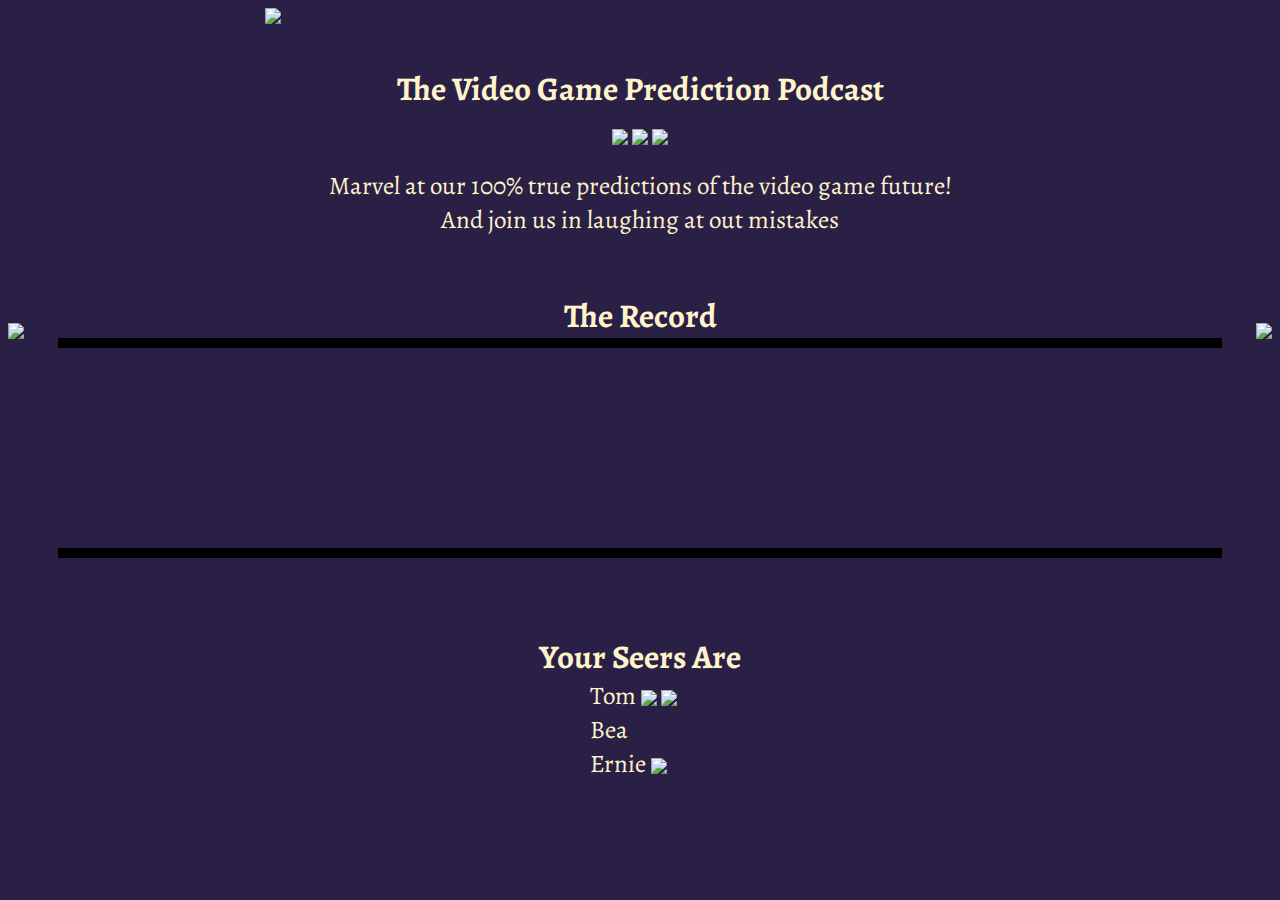
==== index.html @ 66165ee6 "AWS images, margin fixes" ====
<!DOCTYPE html>
<html lang="en">
    <head>
        <link href="prophet.css" rel="stylesheet">
        <title>Fun And Prophets</title>

        <!-- Favicon -->
        <link rel="apple-touch-icon" sizes="180x180" href="/apple-touch-icon.png">
        <link rel="icon" type="image/png" sizes="32x32" href="/favicon-32x32.png">
        <link rel="icon" type="image/png" sizes="16x16" href="/favicon-16x16.png">
        <link rel="manifest" href="/site.webmanifest">
        <link rel="mask-icon" href="/safari-pinned-tab.svg" color="#5bbad5">
        <meta name="msapplication-TileColor" content="#da532c">
        <meta name="theme-color" content="#ffffff">

        <script src="https://ajax.googleapis.com/ajax/libs/webfont/1.6.26/webfont.js"></script>

        <meta property="og:image"
        content="https://s3.us-east-2.amazonaws.com/fun-and-prophets/fnp_album_art.jpg">
        <meta charset="utf-8">
        <meta name="viewport"
        content="width=device-width, initial-scale=1">
        <meta name="description"
        content="The Video Game Prediction Podcast where we share our gifts of 100% true video game divination... and revel in our mistakes.">
        <script>
        (function(i, s, o, g, r, a, m) {
        i['GoogleAnalyticsObject'] = r;
        i[r] = i[r] || function() {
        (i[r].q = i[r].q || []).push(arguments)
        }, i[r].l = 1 * new Date();
        a = s.createElement(o),
        m = s.getElementsByTagName(o)[0];
        a.async = 1;
        a.src = g;
        m.parentNode.insertBefore(a, m)
        })(window, document, 'script', 'https://www.google-analytics.com/analytics.js', 'ga');
        ga('create', 'UA-46705501-4', 'auto');
        ga('send', 'pageview');
        </script>
        <!-- Plotly -->
        <script src="https://cdn.plot.ly/plotly-basic-latest.min.js"></script>
        <!-- PIXIjs -->
        <script src="https://cdnjs.cloudflare.com/ajax/libs/pixi.js/4.6.2/pixi.min.js" crossorigin="anonymous"></script>
    </head>
    <body>
        <div class="content" style="padding:0px">
            <div id="crystalBall">
            </div>
            <img src="https://s3.us-east-2.amazonaws.com/fun-and-prophets/website_art.png" style="width:100%">
        </div>
        <div class="pad">
            <div class="content">
                <br/>
                <h1>
                The Video Game Prediction Podcast
                </h1>
                <br/>
                <!-- Social Buttons -->
                <div class="center" style="max-width: 200px;">
                    <a href="https://www.facebook.com/FunAndProphets" target="_blank"><img src="https://s3.us-east-2.amazonaws.com/fun-and-prophets/facebook_tile.png" class="icon"></a>
                    <a href="mailto:funandprophets@gmail.com" target="_blank"><img src="https://s3.us-east-2.amazonaws.com/fun-and-prophets/mail_tile.png" class="icon"></a>
                    <a href="https://twitter.com/funandprophets" target="_blank"><img src="https://s3.us-east-2.amazonaws.com/fun-and-prophets/twitter_tile.png" class="icon"></a>
                </div>
                <br/>
                <h2>Marvel at our 100% true predictions of the video game future!</h2>
                <h2>And join us in laughing at out mistakes</h2>
                <br/>
                <br/>
            </div>
        </div>
            <h1>
                The Record
            </h1>
            <div style="position: relative; margin-bottom: 20px;">
                <img src="https://s3.us-east-2.amazonaws.com/fun-and-prophets/scrollStart.png" style="position: absolute; top:-15px; left: 0px; z-index: 10;">
                <div id="scoreBoardContainer">
                    <div id="scoreBoard">
                    </div>
                </div>
                <img src="https://s3.us-east-2.amazonaws.com/fun-and-prophets/scrollEnd.png" style="position: absolute; top:-15px; right: 0px; z-index: 10;">
            </div>
        <div class="pad">
            <div class="content">
                <br/>
                <br/>
                <h1 style="margin: 0px">Your Seers Are</h1>
                <div class="center">
                    <div class="credit">
                        <h2 style="display:inline;">
                            Tom
                        </h2>
                        <a href="https://www.TomLum.com" target="_blank"><img class="miniIcon" src="https://s3.us-east-2.amazonaws.com/fun-and-prophets/website.png"></a>
                        <a href="https://twitter.com/TomLumPerson" target="_blank"><img class="miniIcon" src="https://s3.us-east-2.amazonaws.com/fun-and-prophets/twitter.png">
                        </a>
                    </div>
                    <div class="credit">
                        <h2 style="display:inline;">
                            Bea
                        </h2>
                    </div>
                    <div class="credit">
                        <h2 style="display:inline;">
                            Ernie
                        </h2>

                        <a href="https://twitter.com/bringydingy" target="_blank"><img class="miniIcon" src="https://s3.us-east-2.amazonaws.com/fun-and-prophets/twitter.png">
                        </a>
                    </div>
                </div>

                <script src="scoreBoard.js">
                </script>
                <script src="crystalBall.js">
                </script>
                </canvas>
            </div>
        </div>
    </body>
</html>
---- prophet.css ----
@import url('https://fonts.googleapis.com/css?family=Alegreya');
@import url('https://fonts.googleapis.com/css?family=Open+Sans');

body {
	background-color: #2a2045;
	text-align: center;
	max-width: 100%;
}

h1, h2, h3 {
	margin: 0px;
	font-family: Alegreya;
	color: #fff3cb;
	text-align: center;
}

h2, h3 {
	font-weight: lighter;
}

h1 {
	font-size: 33px;
}
h2 {
	font-size: 25px;
}

a {
	font-family: Alegreya, cursive;
	color:#f8cbff;
	text-decoration: none;
}

a:hover {
	color:#ffffff;
	text-decoration: none;
}

a:active {
	color:#ffffff;
	text-decoration: none;
}

p {
	text-indent: 15px;
	font-family: Open Sans;
	text-align: justify;
	color: #fff3cb;
	font-size: 20px;
	font-weight: lighter;
}

#scoreBoardContainer{
	max-width: 5160px;
	height: 200px;
	overflow: scroll;
	margin-left: 50px;
	margin-right: 50px;
	background-color: "fff3cb";
	border-top: solid #000 10px;
	border-bottom: solid #000 10px;
	z-index: 10;
}

#crystalBall {
	position: relative;
	max-width: 100%;
}

#crystalBall > canvas{
	max-width: 100%;
	margin: auto;
	margin-top: -70px;
	position: absolute;
	margin: 0px;
}

.pad {
	padding:20px;
}

.center {
	text-align: center;
	margin: auto;
}


.content {
	text-align: left;
	width: 100%;
	max-width: 750px;
	margin: auto;
}

.icon {
	display: inline;
	width: 30%;
}

.miniIcon {
	display: inline;
	height: 20px;
	padding-bottom: 4px;
	vertical-align: middle;
}

.credit {
	display: block;
	margin: auto;
	text-align:left;
	width: 100px;
}

.center {
	text-align:center
}
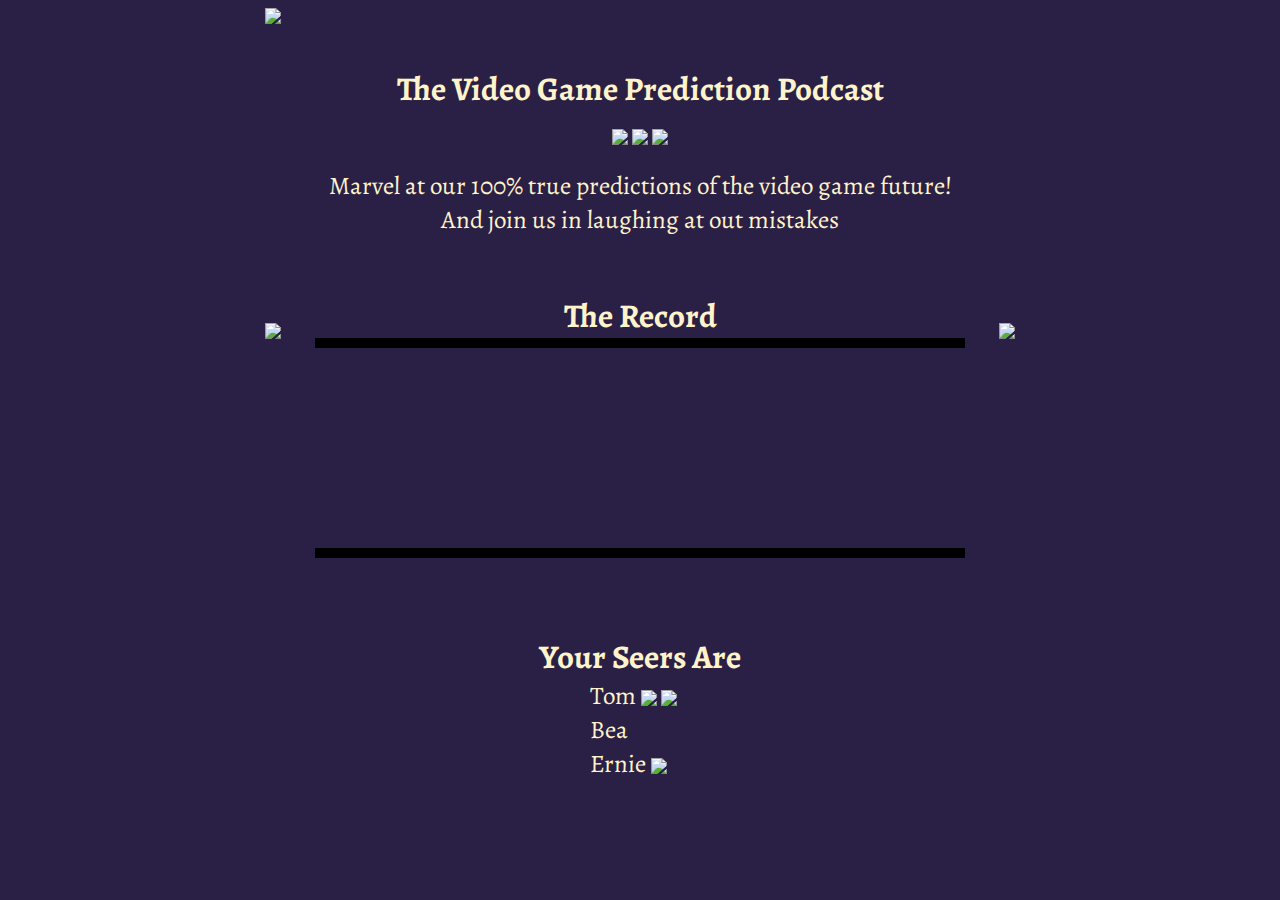
==== commit 7d8cf4e3: "Major fixes" ====
--- a/index.html
+++ b/index.html
@@ -2,7 +2,13 @@
 <html lang="en">
     <head>
         <link href="prophet.css" rel="stylesheet">
+
         <title>Fun And Prophets</title>
+        <meta name="description"
+        content="The Video Game Prediction Podcast where we share our gifts of 100% true video game divination... and revel in our mistakes.">
+
+        <meta property="og:image"
+        content="https://s3.us-east-2.amazonaws.com/fun-and-prophets/fnp_album_art.jpg">
 
         <!-- Favicon -->
         <link rel="apple-touch-icon" sizes="180x180" href="/apple-touch-icon.png">
@@ -13,15 +19,11 @@
         <meta name="msapplication-TileColor" content="#da532c">
         <meta name="theme-color" content="#ffffff">
 
-        <script src="https://ajax.googleapis.com/ajax/libs/webfont/1.6.26/webfont.js"></script>
-
-        <meta property="og:image"
-        content="https://s3.us-east-2.amazonaws.com/fun-and-prophets/fnp_album_art.jpg">
         <meta charset="utf-8">
         <meta name="viewport"
         content="width=device-width, initial-scale=1">
-        <meta name="description"
-        content="The Video Game Prediction Podcast where we share our gifts of 100% true video game divination... and revel in our mistakes.">
+
+        <script src="webfont.js"></script>
         <script>
         (function(i, s, o, g, r, a, m) {
         i['GoogleAnalyticsObject'] = r;
@@ -37,6 +39,7 @@
         ga('create', 'UA-46705501-4', 'auto');
         ga('send', 'pageview');
         </script>
+
         <!-- Plotly -->
         <script src="https://cdn.plot.ly/plotly-basic-latest.min.js"></script>
         <!-- PIXIjs -->
@@ -71,7 +74,7 @@
             <h1>
                 The Record
             </h1>
-            <div style="position: relative; margin-bottom: 20px;">
+            <div style="position: relative; margin: auto; max-width: 750px; margin-bottom: 20px;">
                 <img src="https://s3.us-east-2.amazonaws.com/fun-and-prophets/scrollStart.png" style="position: absolute; top:-15px; left: 0px; z-index: 10;">
                 <div id="scoreBoardContainer">
                     <div id="scoreBoard">
--- a/prophet.css
+++ b/prophet.css
@@ -50,29 +50,19 @@
 	font-weight: lighter;
 }
 
-#scoreBoardContainer{
-	max-width: 5160px;
-	height: 200px;
-	overflow: scroll;
-	margin-left: 50px;
-	margin-right: 50px;
-	background-color: "fff3cb";
-	border-top: solid #000 10px;
-	border-bottom: solid #000 10px;
-	z-index: 10;
-}
-
-#crystalBall {
-	position: relative;
+img {
 	max-width: 100%;
 }
 
-#crystalBall > canvas{
-	max-width: 100%;
+.center {
+	text-align:center
+}
+
+.content {
+	text-align: left;
+	width: 100%;
+	max-width: 750px;
 	margin: auto;
-	margin-top: -70px;
-	position: absolute;
-	margin: 0px;
 }
 
 .pad {
@@ -81,14 +71,6 @@
 
 .center {
 	text-align: center;
-	margin: auto;
-}
-
-
-.content {
-	text-align: left;
-	width: 100%;
-	max-width: 750px;
 	margin: auto;
 }
 
@@ -111,6 +93,31 @@
 	width: 100px;
 }
 
-.center {
-	text-align:center
+#crystalBall {
+	position: relative;
+	max-width: 100%;
 }
+
+#crystalBall > canvas{
+	max-width: 100%;
+	margin: auto;
+	margin-top: -70px;
+	position: absolute;
+	margin: 0px;
+}
+
+#scoreBoardContainer{
+	max-width: 5160px;
+	height: 200px;
+	overflow: scroll;
+	margin-left: 50px;
+	margin-right: 50px;
+	background-color: "fff3cb";
+	border-top: solid #000 10px;
+	border-bottom: solid #000 10px;
+	z-index: 10;
+}
+
+#scoreBoard{
+	background-color: #fff3cb;
+}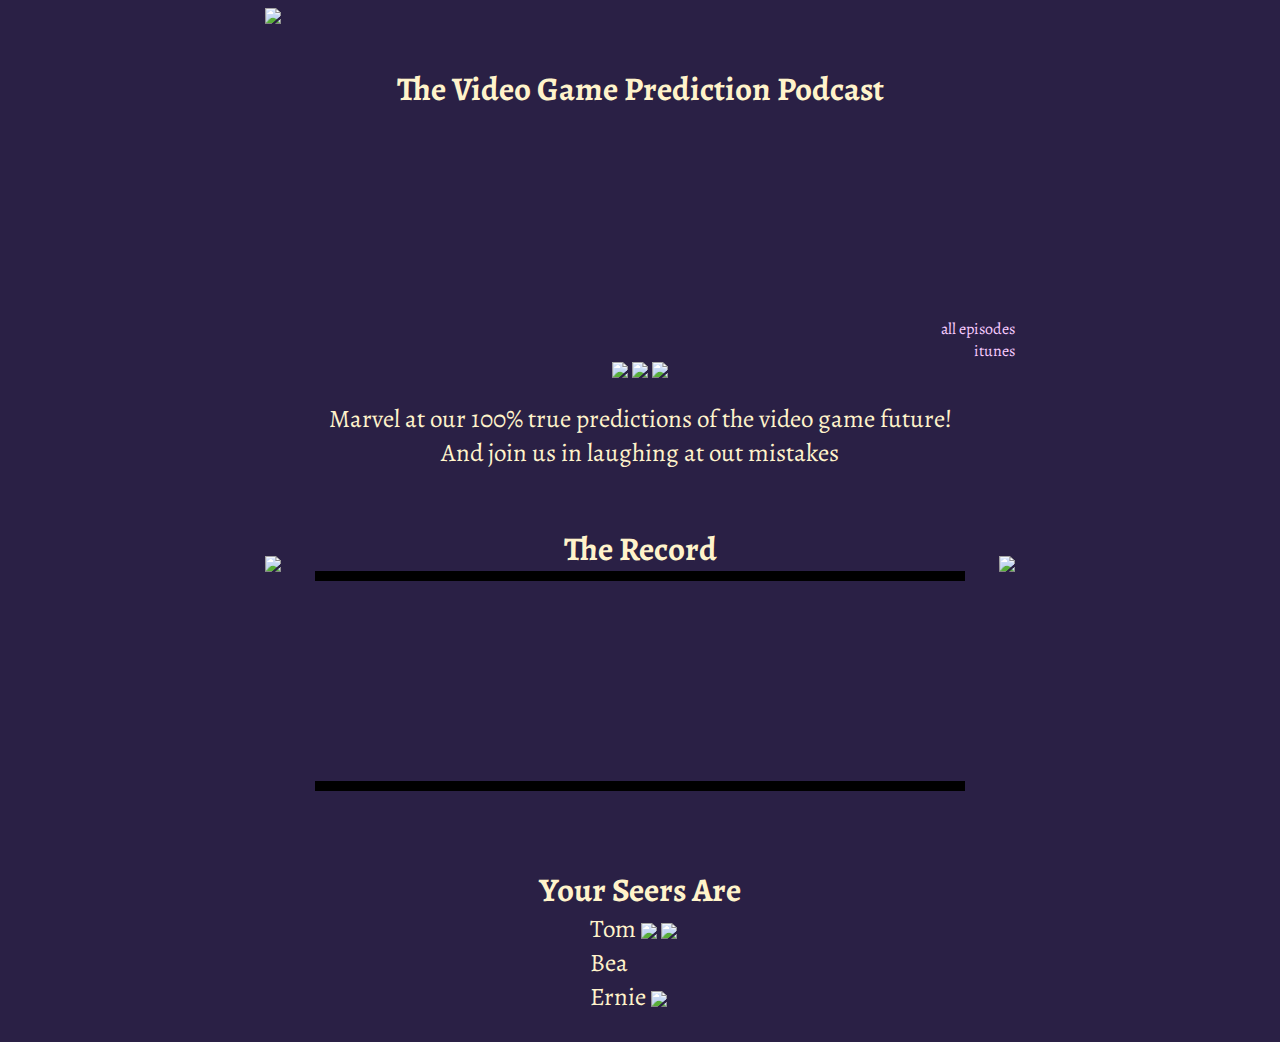
==== commit fb73e049: "RadioPublic embed" ====
--- a/index.html
+++ b/index.html
@@ -3,7 +3,7 @@
     <head>
         <link href="prophet.css" rel="stylesheet">
 
-        <title>Fun And Prophets</title>
+        <title>Fun and Prophets</title>
         <meta name="description"
         content="The Video Game Prediction Podcast where we share our gifts of 100% true video game divination... and revel in our mistakes.">
 
@@ -58,6 +58,12 @@
                 The Video Game Prediction Podcast
                 </h1>
                 <br/>
+                <iframe sandbox="allow-same-origin allow-scripts allow-top-navigation allow-popups" scrolling=no width="100%" height="185" frameborder="0" src="https://embed.radiopublic.com/e?if=fun-and-prophets-6NamQg"></iframe>
+                <div style="text-align: right">
+                    <a href="https://embed.radiopublic.com/e?if=fun-and-prophets-6NamQg" target="_blank">all episodes</a>
+                    <br/>
+                    <a href="https://itunes.apple.com/us/podcast/fun-and-prophets/id1421609362" target="_blank">itunes</a>
+                </div>
                 <!-- Social Buttons -->
                 <div class="center" style="max-width: 200px;">
                     <a href="https://www.facebook.com/FunAndProphets" target="_blank"><img src="https://s3.us-east-2.amazonaws.com/fun-and-prophets/facebook_tile.png" class="icon"></a>
@@ -119,4 +125,4 @@
             </div>
         </div>
     </body>
-</html>+</html>
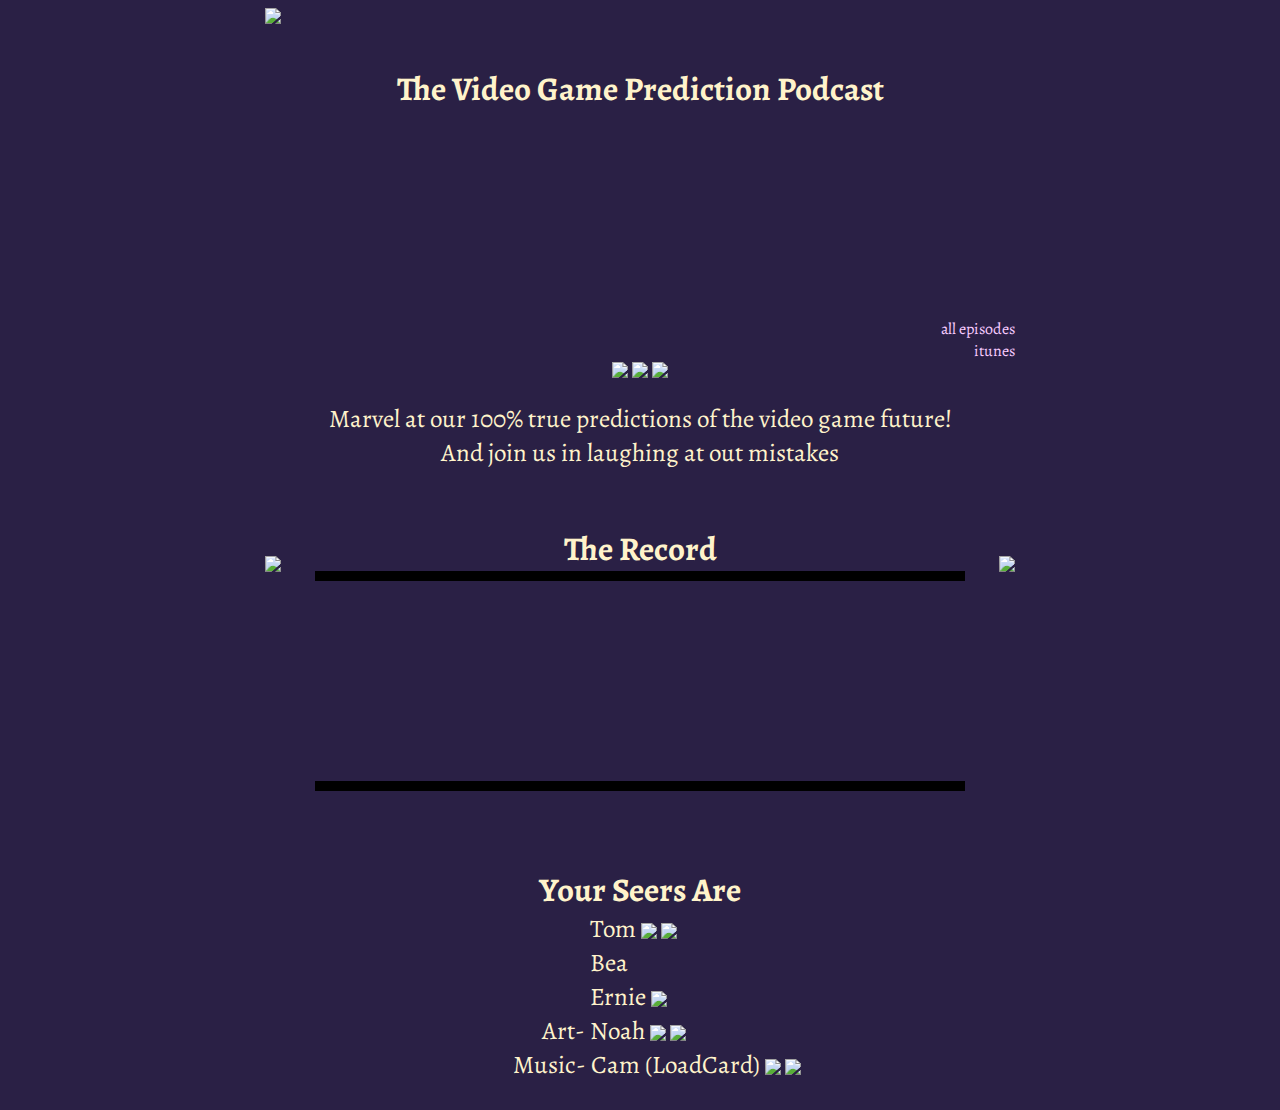
==== commit fe9b8449: "Adds more credits" ====
--- a/index.html
+++ b/index.html
@@ -60,7 +60,7 @@
                 <br/>
                 <iframe sandbox="allow-same-origin allow-scripts allow-top-navigation allow-popups" scrolling=no width="100%" height="185" frameborder="0" src="https://embed.radiopublic.com/e?if=fun-and-prophets-6NamQg"></iframe>
                 <div style="text-align: right">
-                    <a href="https://embed.radiopublic.com/e?if=fun-and-prophets-6NamQg" target="_blank">all episodes</a>
+                    <a href="https://radiopublic.com/fun-and-prophets-6NamQg" target="_blank">all episodes</a>
                     <br/>
                     <a href="https://itunes.apple.com/us/podcast/fun-and-prophets/id1421609362" target="_blank">itunes</a>
                 </div>
@@ -115,6 +115,24 @@
                         <a href="https://twitter.com/bringydingy" target="_blank"><img class="miniIcon" src="https://s3.us-east-2.amazonaws.com/fun-and-prophets/twitter.png">
                         </a>
                     </div>
+                    <div class="credit" style="width: 200px">
+                        <h2 style="display:inline; padding-left: 2px;">
+                            Art- Noah
+                        </h2>
+
+                        <a href="https://noeh.myportfolio.com/" target="_blank"><img class="miniIcon" src="https://s3.us-east-2.amazonaws.com/fun-and-prophets/website.png"></a>
+                        <a href="https://twitter.com/other_noah" target="_blank"><img class="miniIcon" src="https://s3.us-east-2.amazonaws.com/fun-and-prophets/twitter.png">
+                        </a>
+                    </div>
+                    <div class="credit" style="width: 350px">
+                        <h2 style="display:inline; padding-left: 48px;">
+                            Music- Cam (LoadCard)
+                        </h2>
+
+                        <a href="https://cameronkonner.com/" target="_blank"><img class="miniIcon" src="https://s3.us-east-2.amazonaws.com/fun-and-prophets/website.png"></a>
+                        <a href="https://twitter.com/loadcardmusic" target="_blank"><img class="miniIcon" src="https://s3.us-east-2.amazonaws.com/fun-and-prophets/twitter.png">
+                        </a>
+                    </div>
                 </div>
 
                 <script src="scoreBoard.js">
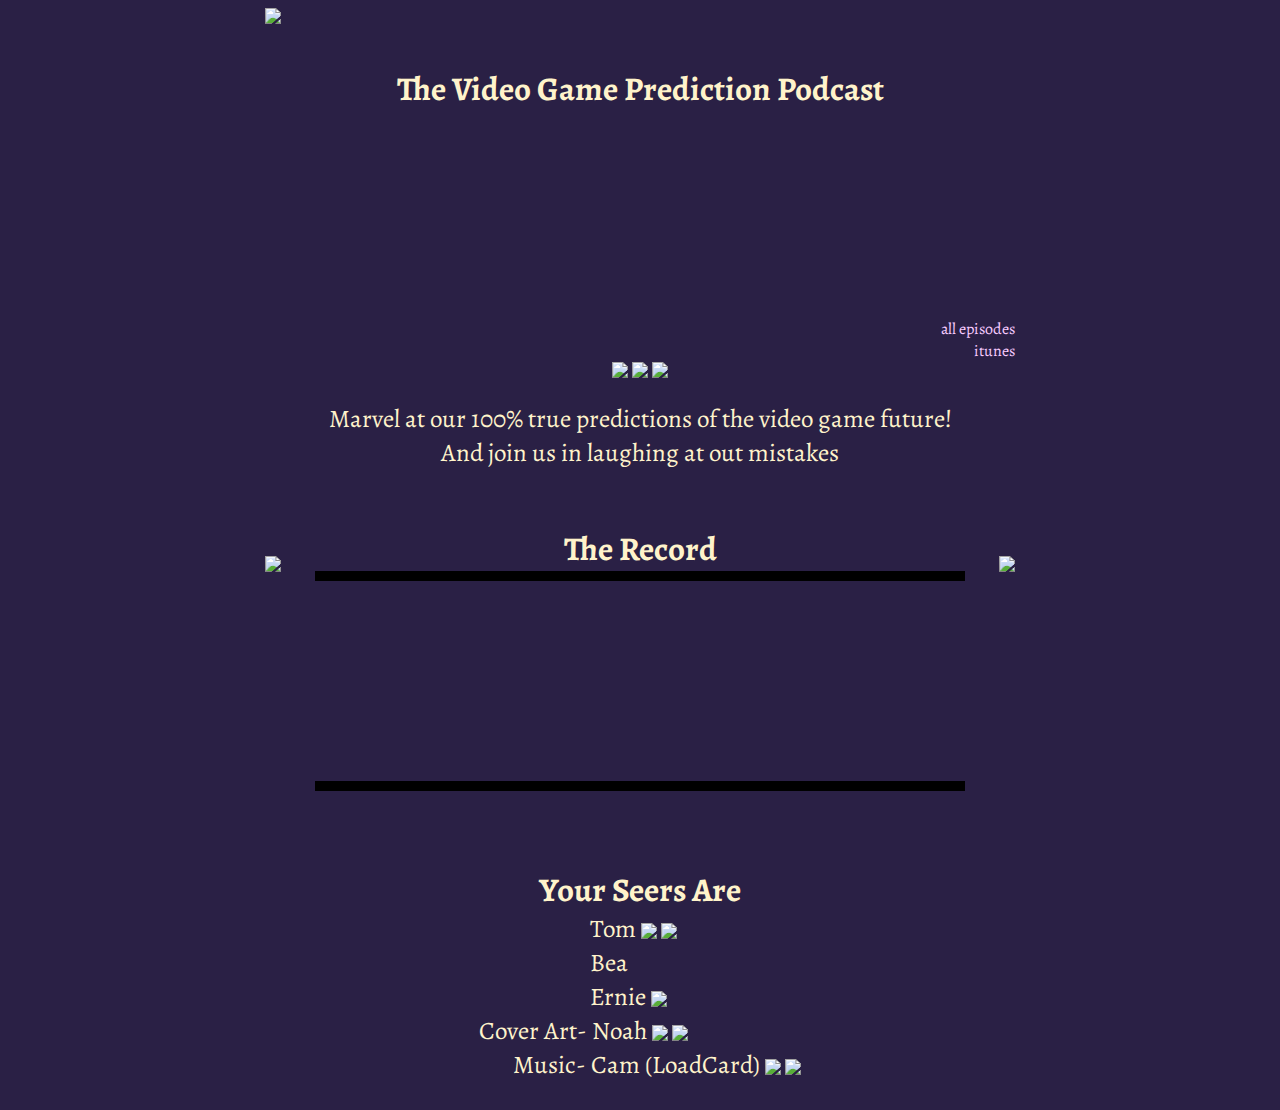
==== commit 0e38f4d1: "rewording" ====
--- a/index.html
+++ b/index.html
@@ -115,9 +115,9 @@
                         <a href="https://twitter.com/bringydingy" target="_blank"><img class="miniIcon" src="https://s3.us-east-2.amazonaws.com/fun-and-prophets/twitter.png">
                         </a>
                     </div>
-                    <div class="credit" style="width: 200px">
+                    <div class="credit" style="width: 327px">
                         <h2 style="display:inline; padding-left: 2px;">
-                            Art- Noah
+                            Cover Art- Noah
                         </h2>
 
                         <a href="https://noeh.myportfolio.com/" target="_blank"><img class="miniIcon" src="https://s3.us-east-2.amazonaws.com/fun-and-prophets/website.png"></a>
